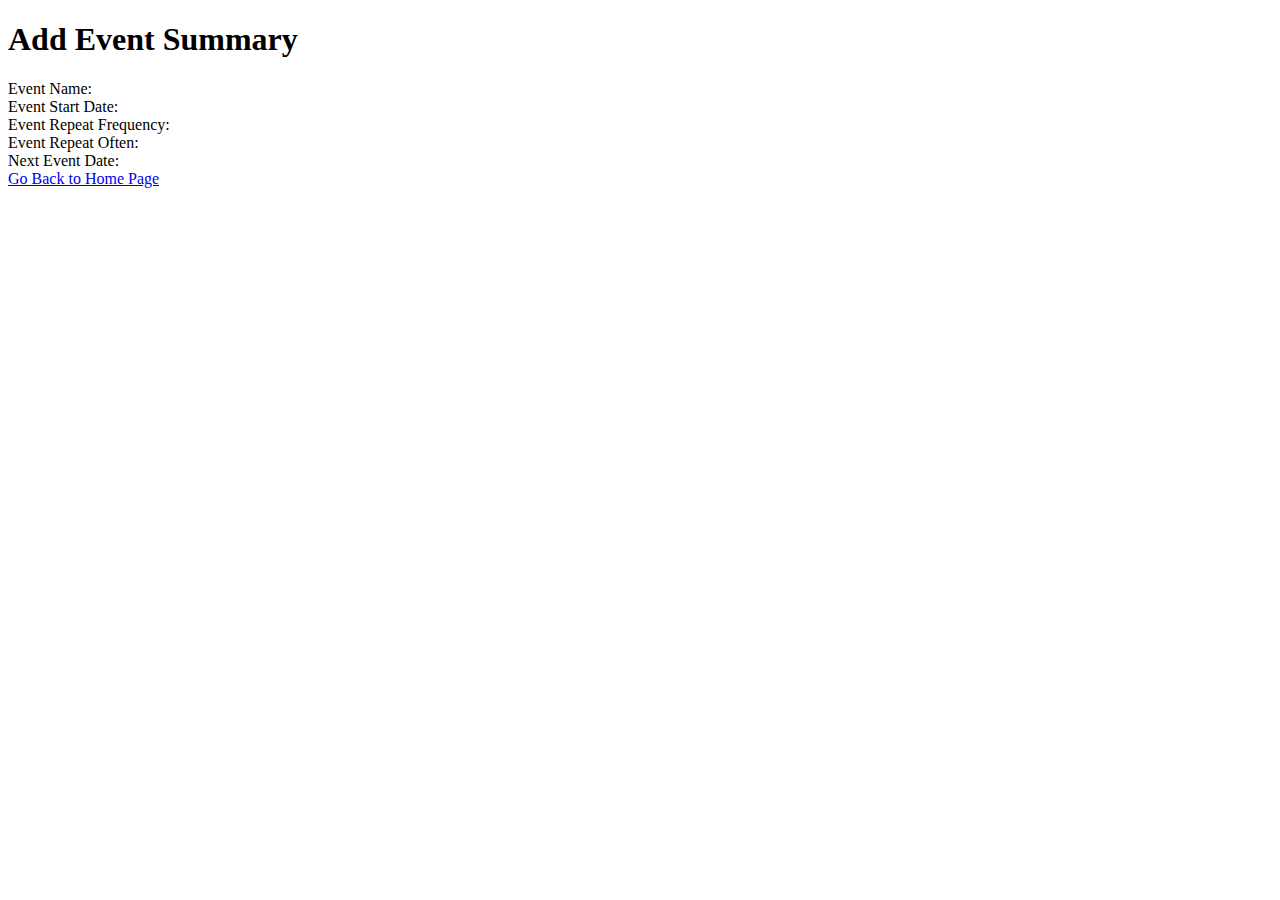
==== src/main/resources/templates/add-event.html @ 96dbbb58 "Initialize event calculator project" ====
<!DOCTYPE html>
<html lang="en" xmlns:th="http://www.thymeleaf.org">
<head>
    <title>Add Event Summary</title>
</head>
<body>
    <h1>Add Event Summary</h1>
    <div class="container">
        Event Name: <span th:text="${eventInfo.name}"></span><br>
        Event Start Date: <span th:text="${eventInfo.startDate}"></span><br>
        Event Repeat Frequency: <span th:text="${eventInfo.repeatFrequency}"></span><br>
        Event Repeat Often: <span th:text="${eventInfo.repeatOften}"></span><br>
        Next Event Date: <span th:text="${nextEventDate}"></span><br>
        <a href="/">Go Back to Home Page</a>
    </div>
</body>
</html>
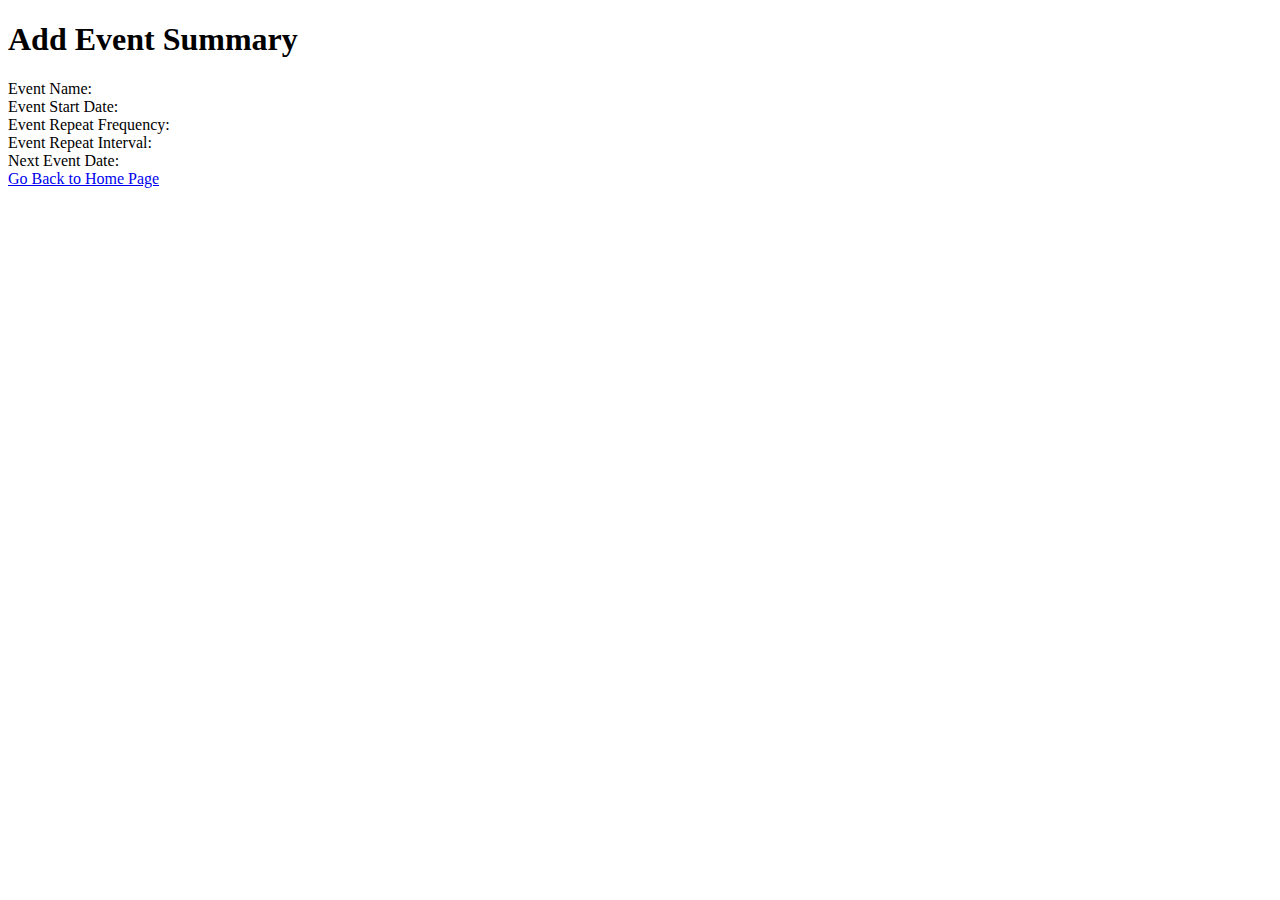
==== commit c5e91216: "Change repeat frequency to repeat interval" ====
--- a/src/main/resources/templates/add-event.html
+++ b/src/main/resources/templates/add-event.html
@@ -8,8 +8,8 @@
     <div class="container">
         Event Name: <span th:text="${eventInfo.name}"></span><br>
         Event Start Date: <span th:text="${eventInfo.startDate}"></span><br>
-        Event Repeat Frequency: <span th:text="${eventInfo.repeatFrequency}"></span><br>
-        Event Repeat Often: <span th:text="${eventInfo.repeatOften}"></span><br>
+        Event Repeat Frequency: <span th:text="${eventInfo.repeatInterval}"></span><br>
+        Event Repeat Interval: <span th:text="${eventInfo.repeatInterval}"></span><br>
         Next Event Date: <span th:text="${nextEventDate}"></span><br>
         <a href="/">Go Back to Home Page</a>
     </div>
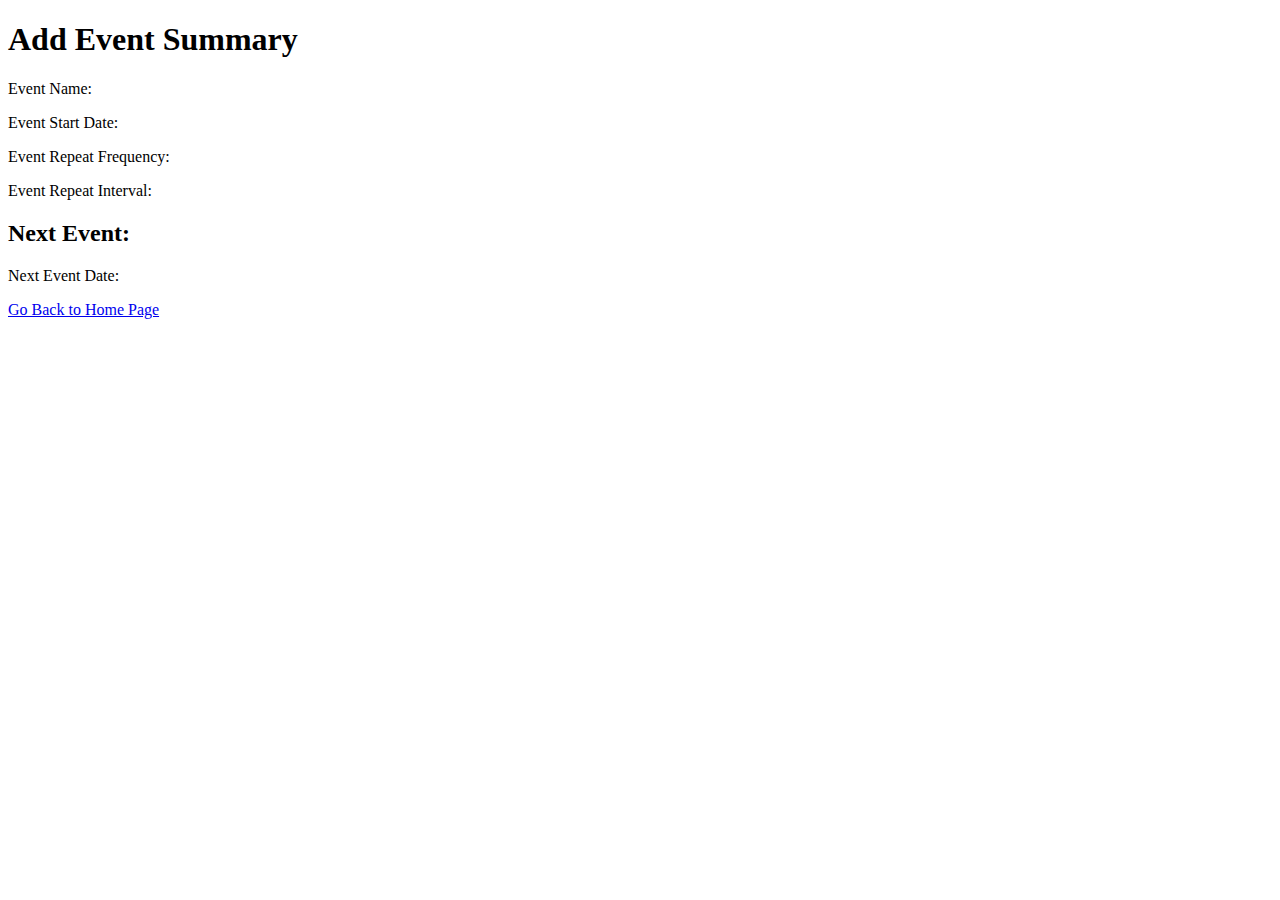
==== commit 066864aa: "Add **Next Event** section and change summary text to paragraphs using `<p>` tag" ====
--- a/src/main/resources/templates/add-event.html
+++ b/src/main/resources/templates/add-event.html
@@ -1,17 +1,24 @@
-<!DOCTYPE html>
+<!doctype html>
 <html lang="en" xmlns:th="http://www.thymeleaf.org">
-<head>
+  <head>
     <title>Add Event Summary</title>
-</head>
-<body>
+  </head>
+  <body>
     <h1>Add Event Summary</h1>
     <div class="container">
-        Event Name: <span th:text="${eventInfo.name}"></span><br>
-        Event Start Date: <span th:text="${eventInfo.startDate}"></span><br>
-        Event Repeat Frequency: <span th:text="${eventInfo.repeatInterval}"></span><br>
-        Event Repeat Interval: <span th:text="${eventInfo.repeatInterval}"></span><br>
-        Next Event Date: <span th:text="${nextEventDate}"></span><br>
-        <a href="/">Go Back to Home Page</a>
+      <p>Event Name: <span th:text="${eventInfo.name}"></span></p>
+      <p>Event Start Date: <span th:text="${eventInfo.startDate}"></span></p>
+      <p>
+        Event Repeat Frequency:
+        <span th:text="${eventInfo.repeatInterval}"></span>
+      </p>
+      <p>
+        Event Repeat Interval:
+        <span th:text="${eventInfo.repeatInterval}"></span>
+      </p>
+      <h2>Next Event:</h2>
+      <p>Next Event Date: <span th:text="${nextEventDate}"></span></p>
+      <a href="/">Go Back to Home Page</a>
     </div>
-</body>
-</html>+  </body>
+</html>
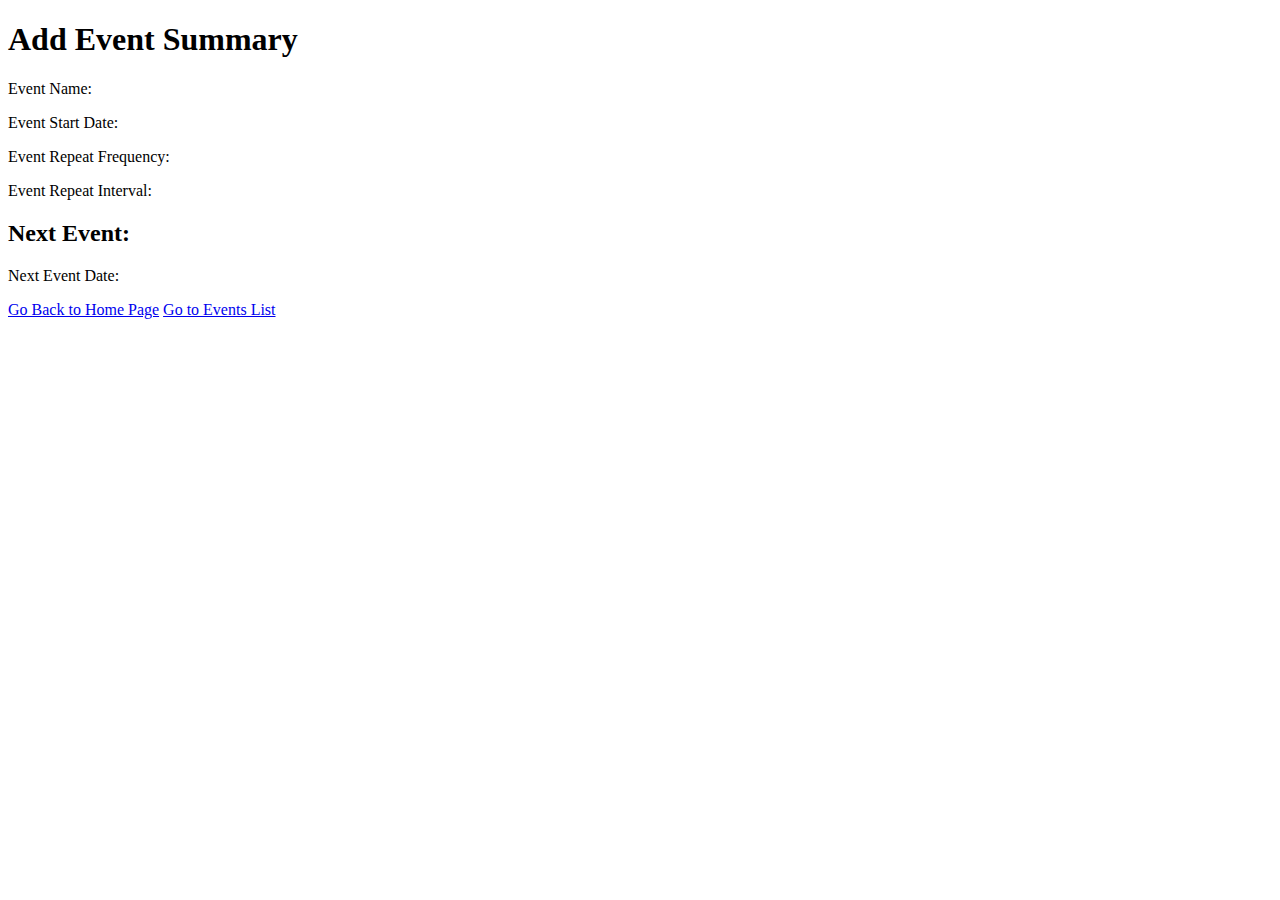
==== commit 6af0fd13: "Add methods to add and show list of events" ====
--- a/src/main/resources/templates/add-event.html
+++ b/src/main/resources/templates/add-event.html
@@ -9,8 +9,7 @@
       <p>Event Name: <span th:text="${eventInfo.name}"></span></p>
       <p>Event Start Date: <span th:text="${eventInfo.startDate}"></span></p>
       <p>
-        Event Repeat Frequency:
-        <span th:text="${eventInfo.repeatInterval}"></span>
+        Event Repeat Frequency: <span th:text="${eventInfo.repeatOften}"></span>
       </p>
       <p>
         Event Repeat Interval:
@@ -19,6 +18,7 @@
       <h2>Next Event:</h2>
       <p>Next Event Date: <span th:text="${nextEventDate}"></span></p>
       <a href="/">Go Back to Home Page</a>
+      <a href="#" th:href="@{/event-list}">Go to Events List</a>
     </div>
   </body>
 </html>
